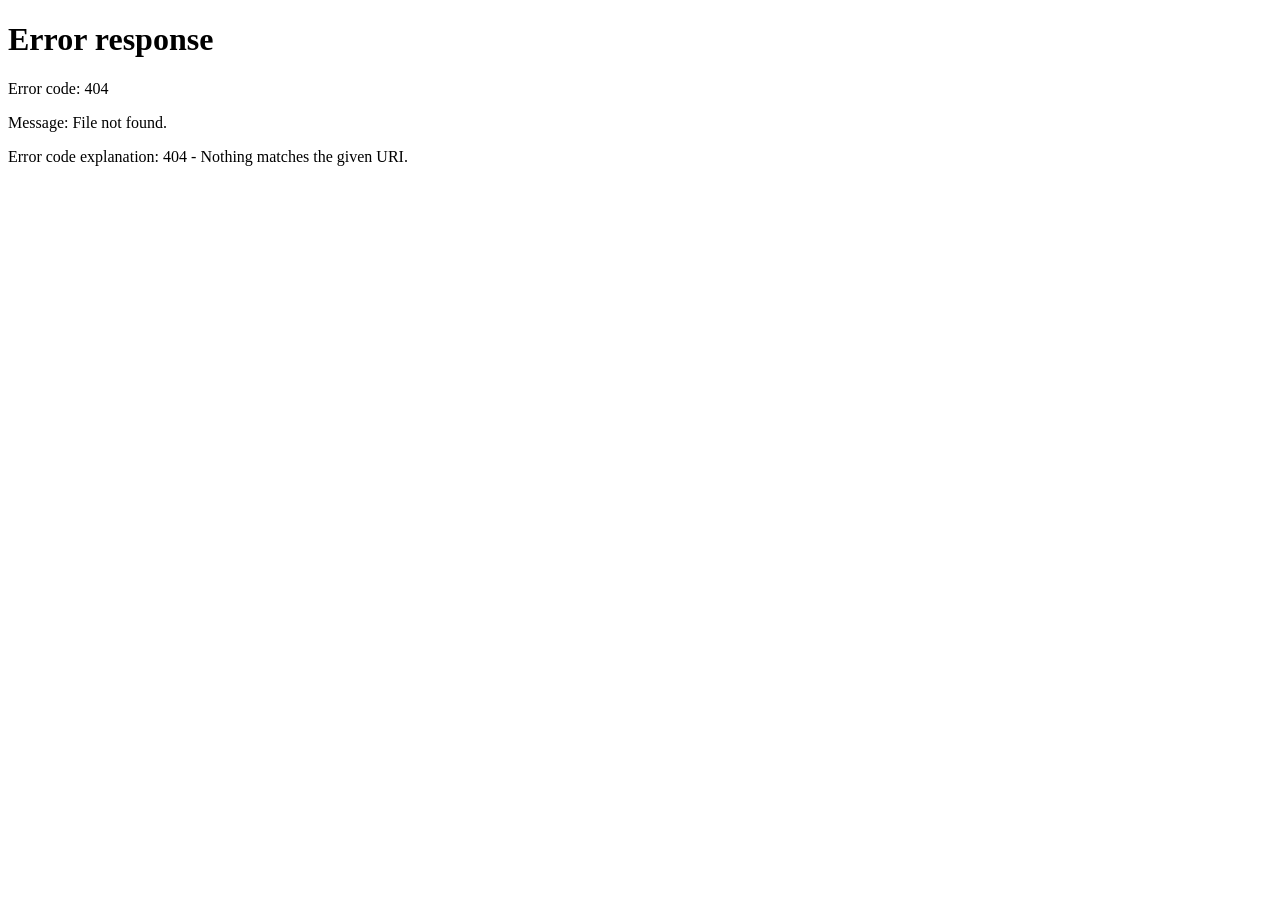
==== cache_control.html @ 6a3c4261 ".." ====
<!DOCTYPE html>
<html lang="en">
<head>
    <meta charset="UTF-8">
    <meta name="viewport" content="width=device-width, initial-scale=1.0">
    <title>Cache...</title>
</head>
<body>
    <script type="text/javascript">
        const version = "1.2.0";
        fetch(`/content.html?v=${version}`)
        .then(response => response.text())
        .then(html => {
            document.open();
            document.write(html);
            document.close();
        }).catch(error => console.error(error));
    </script>
</body>
</html>
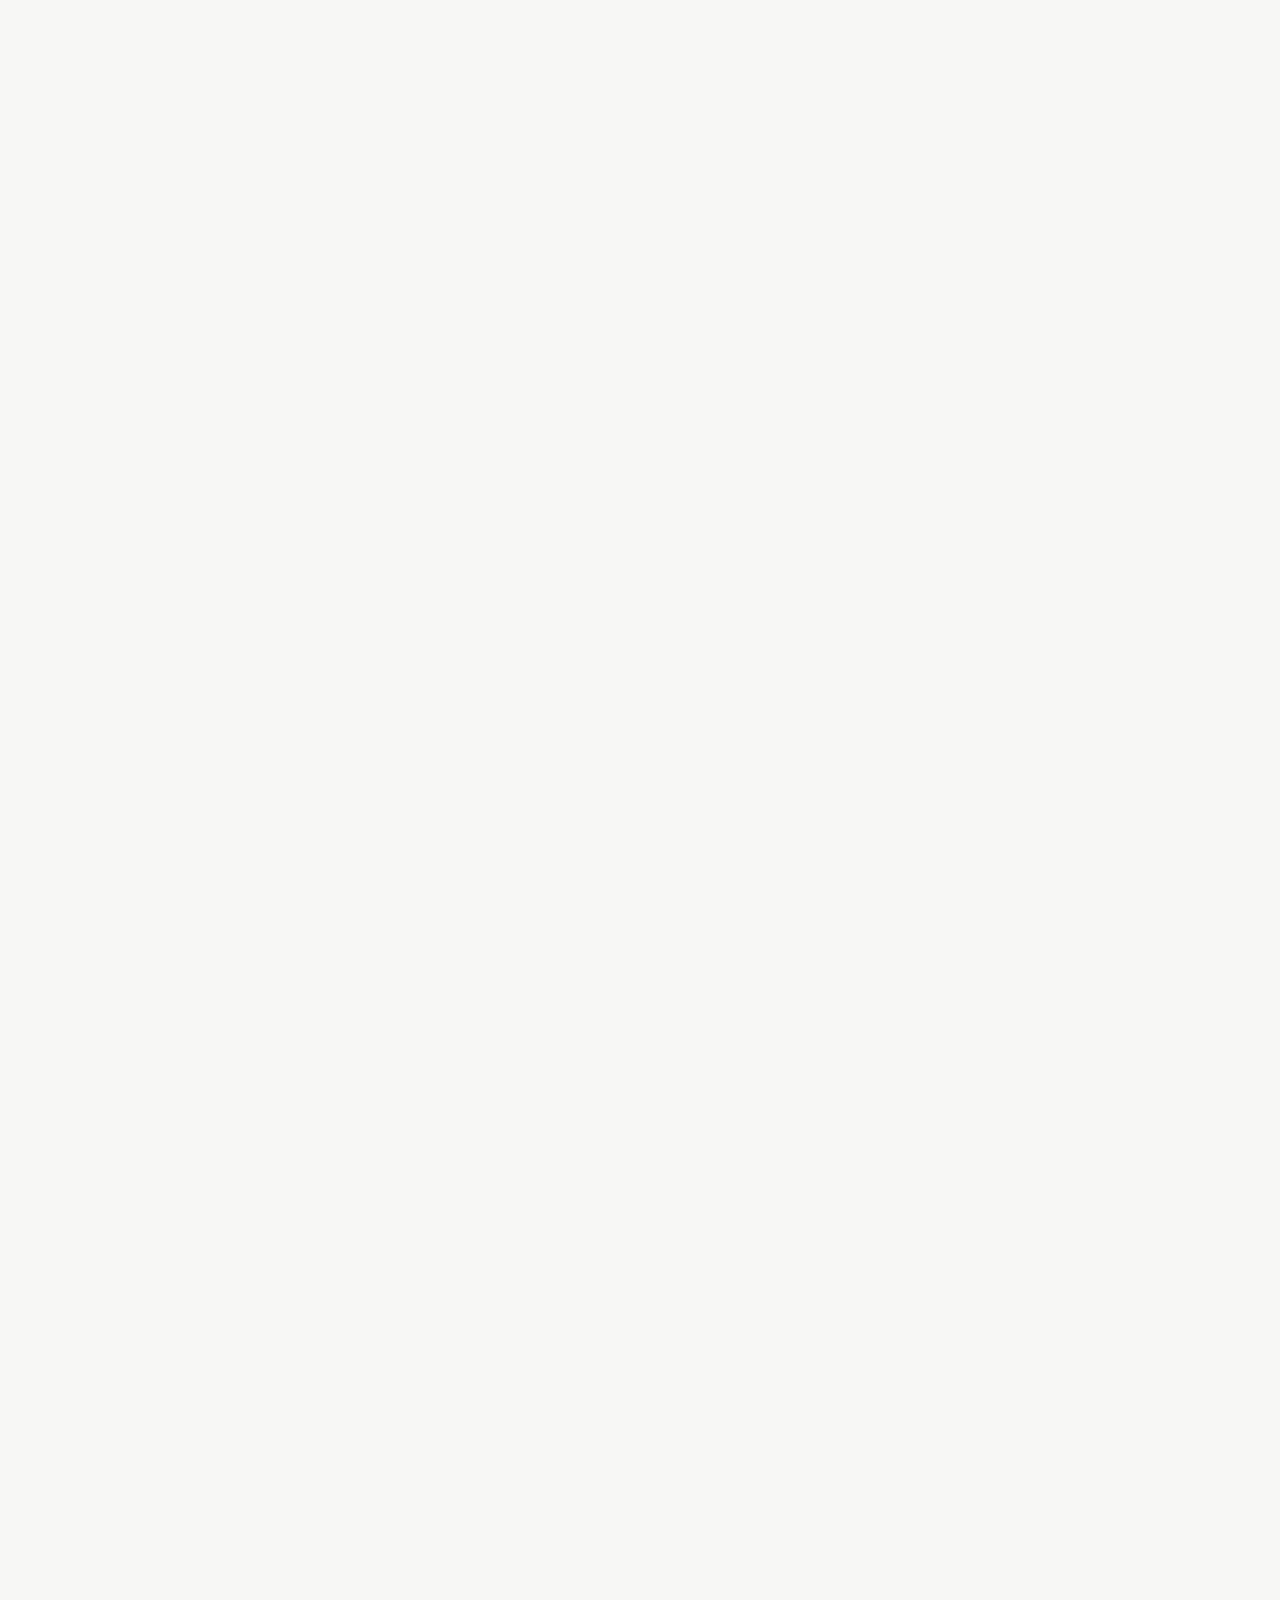
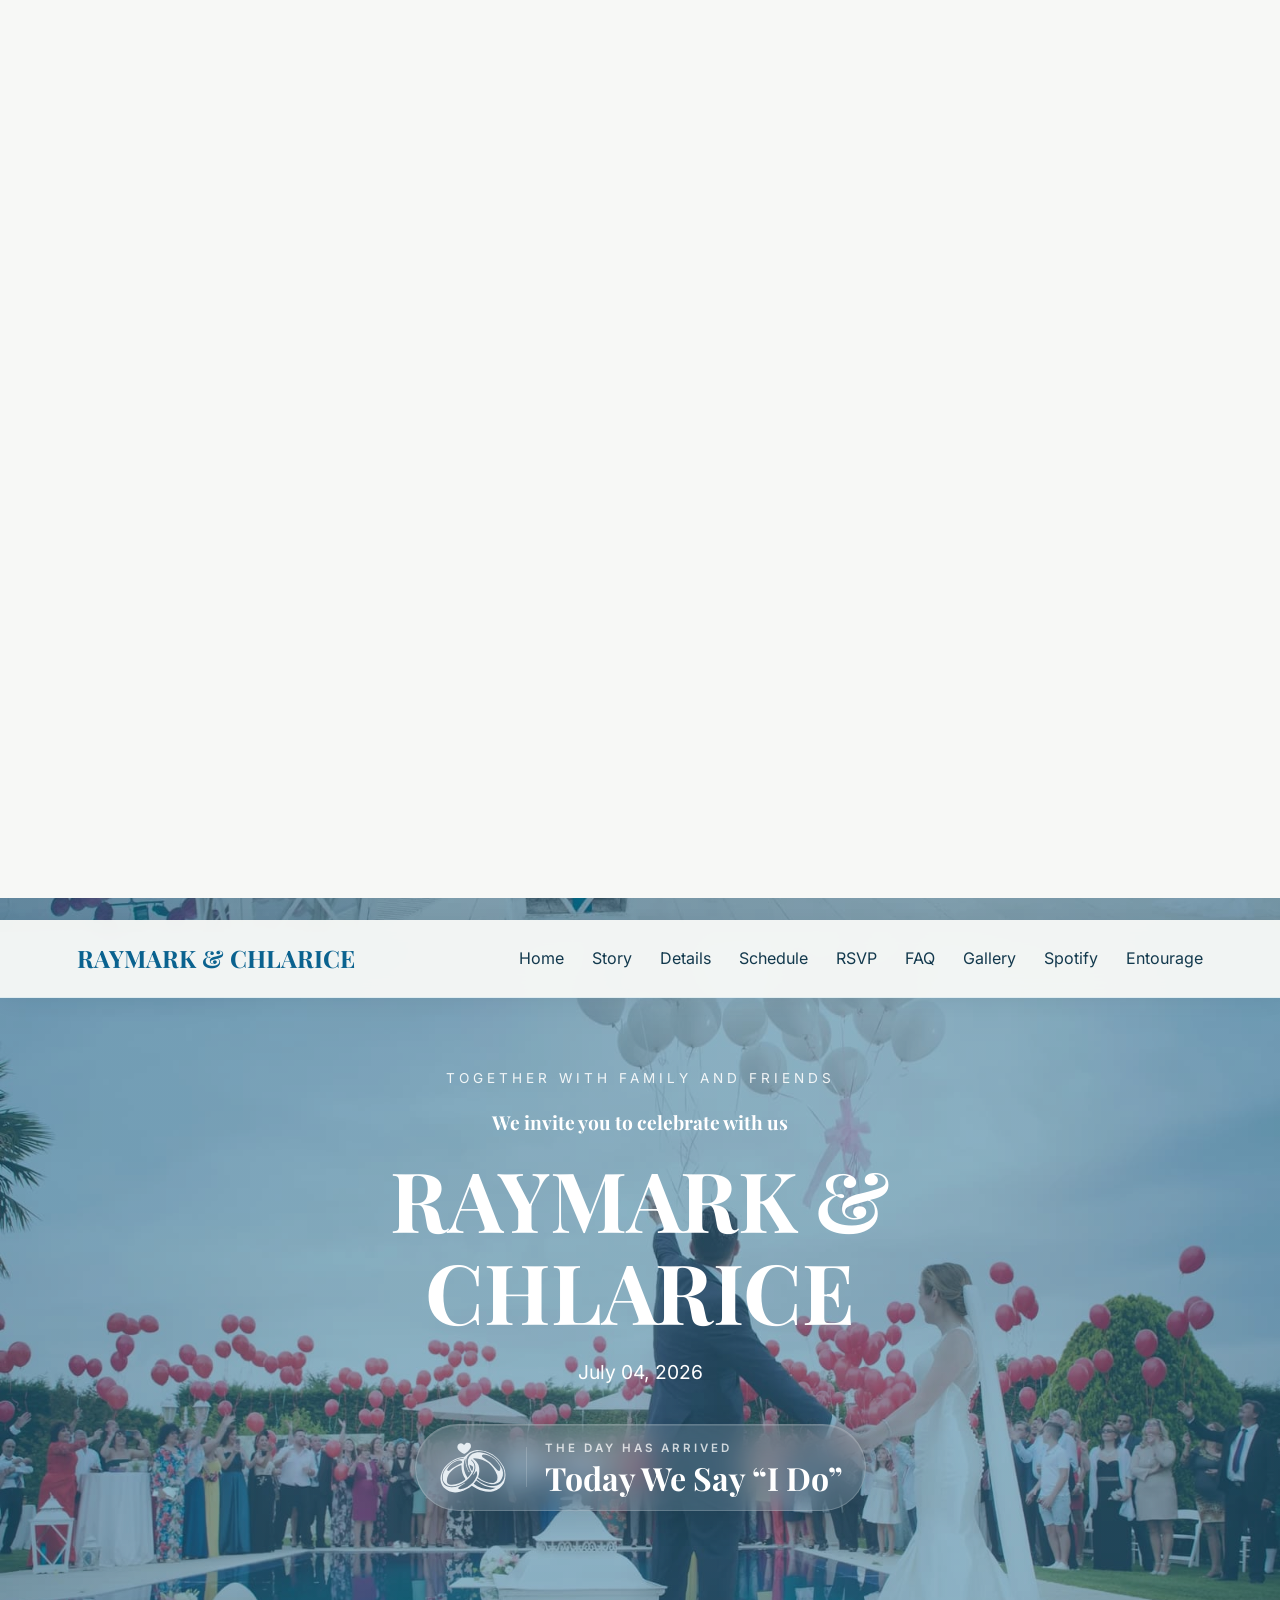
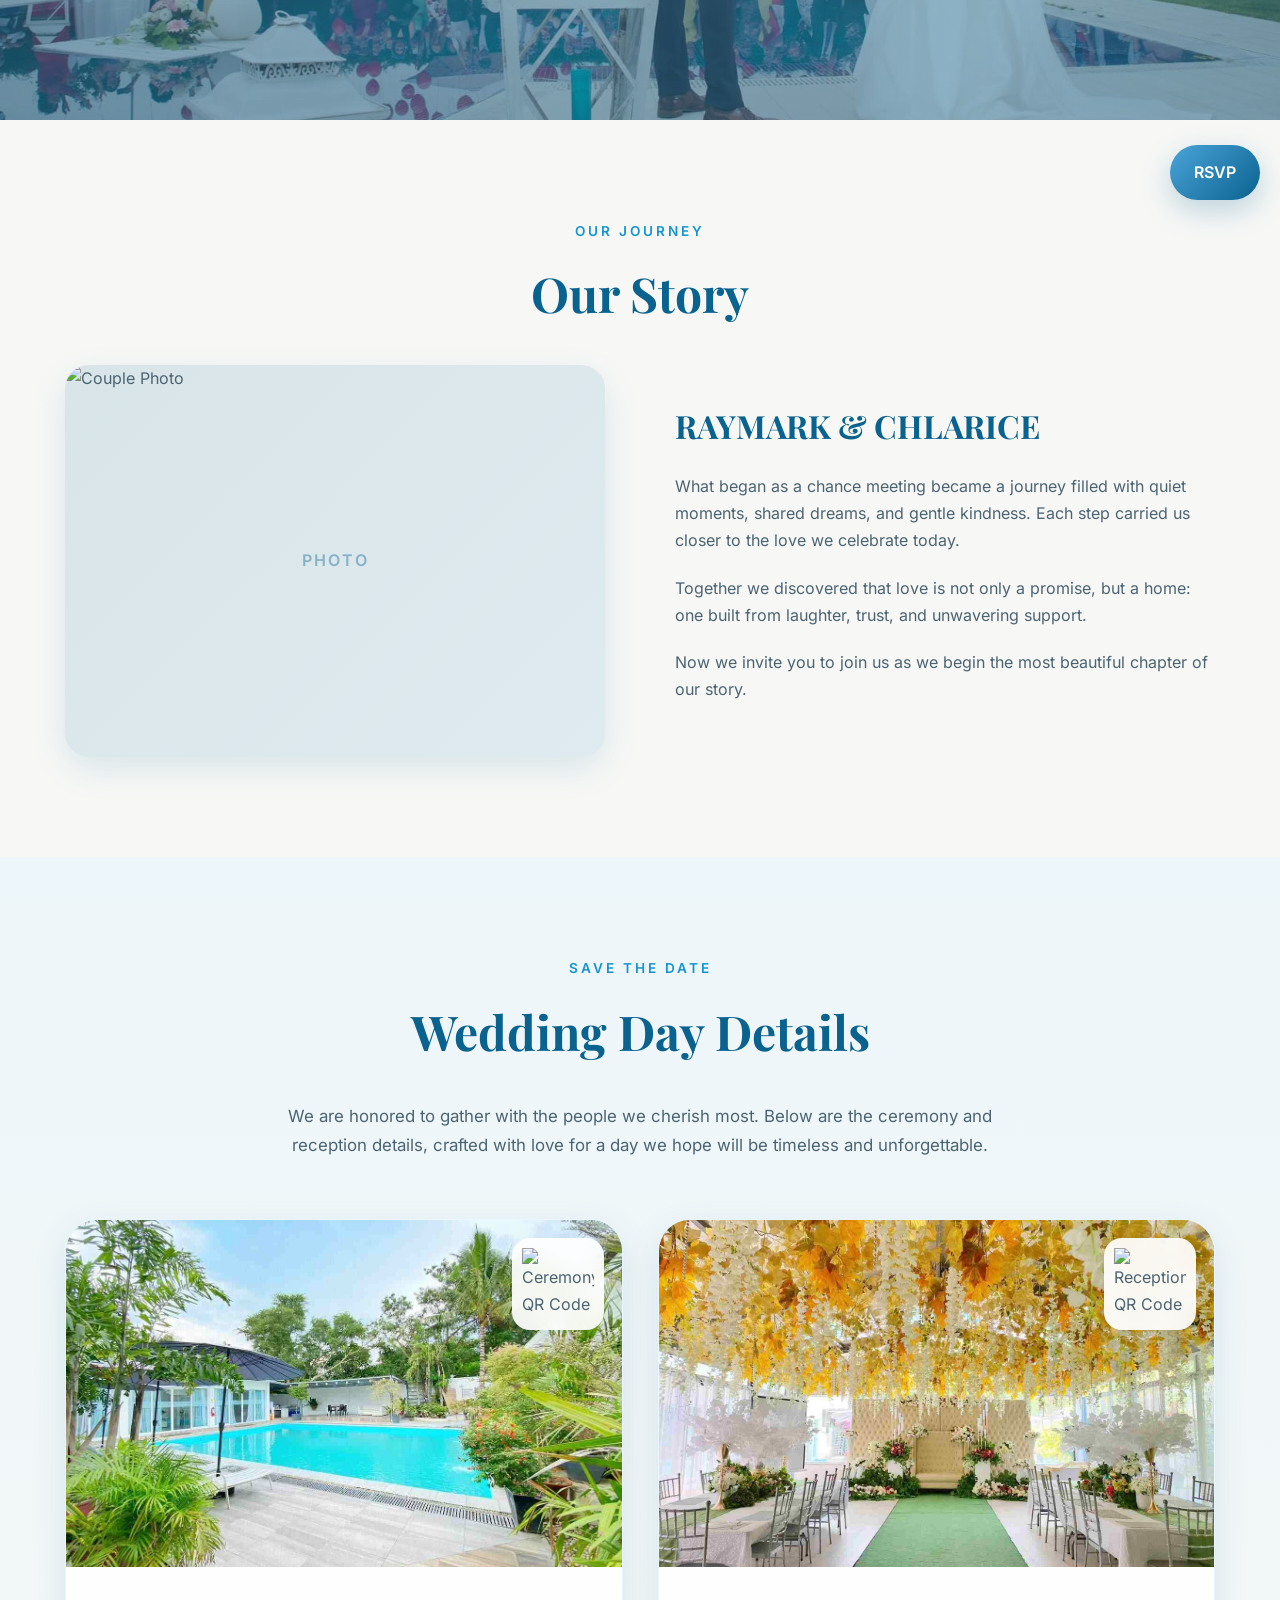
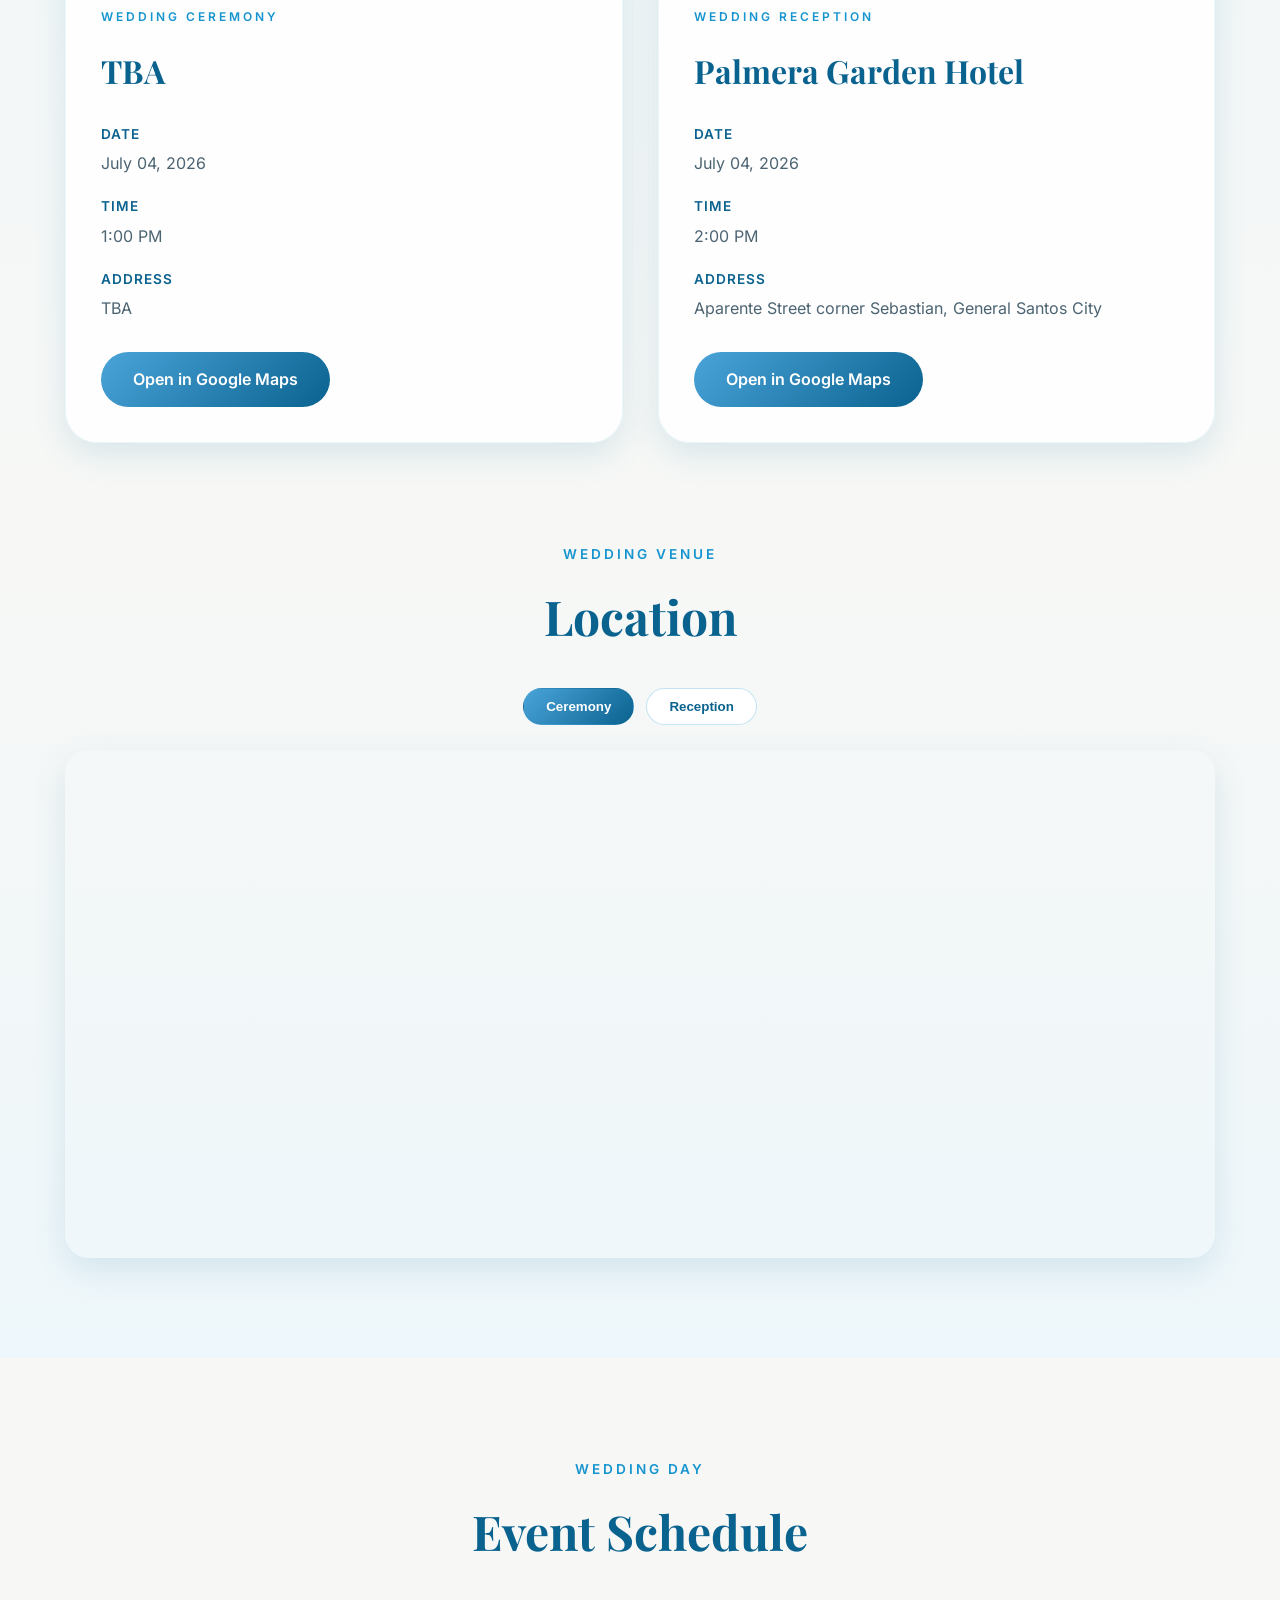
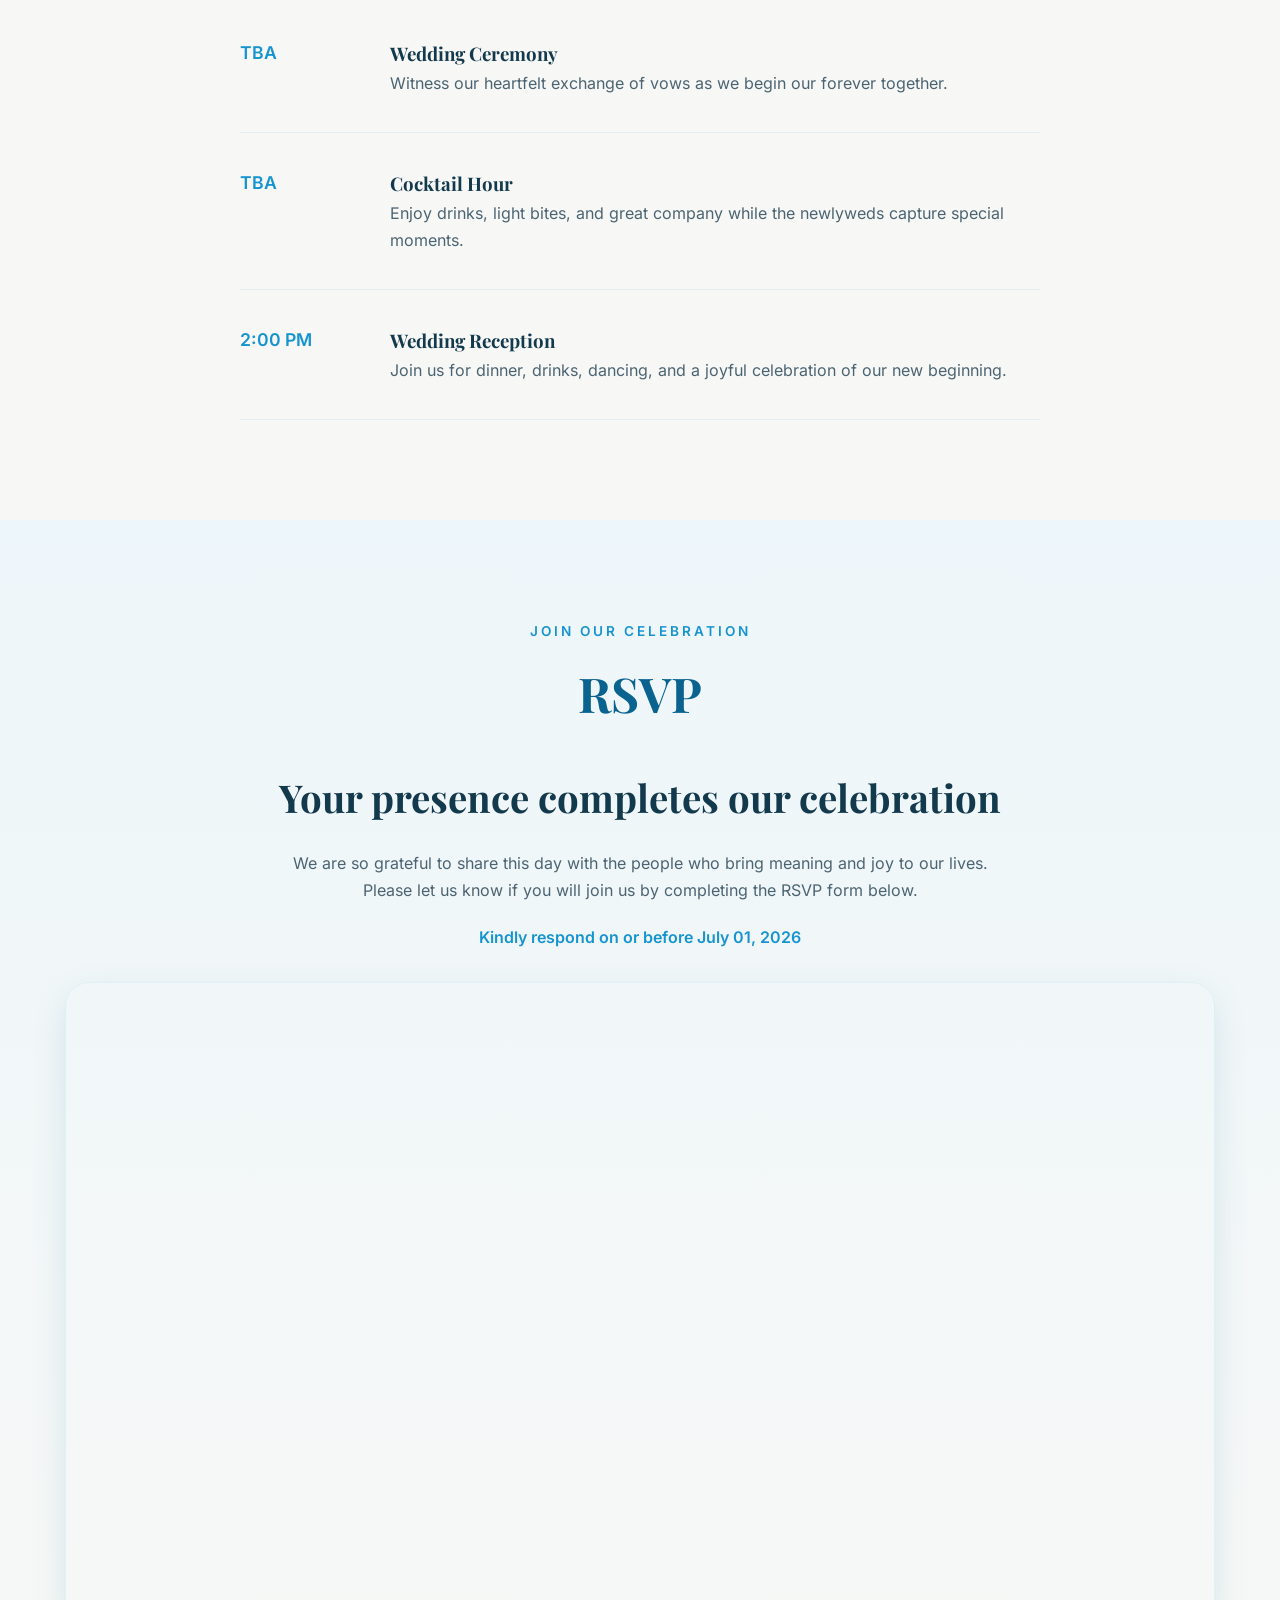
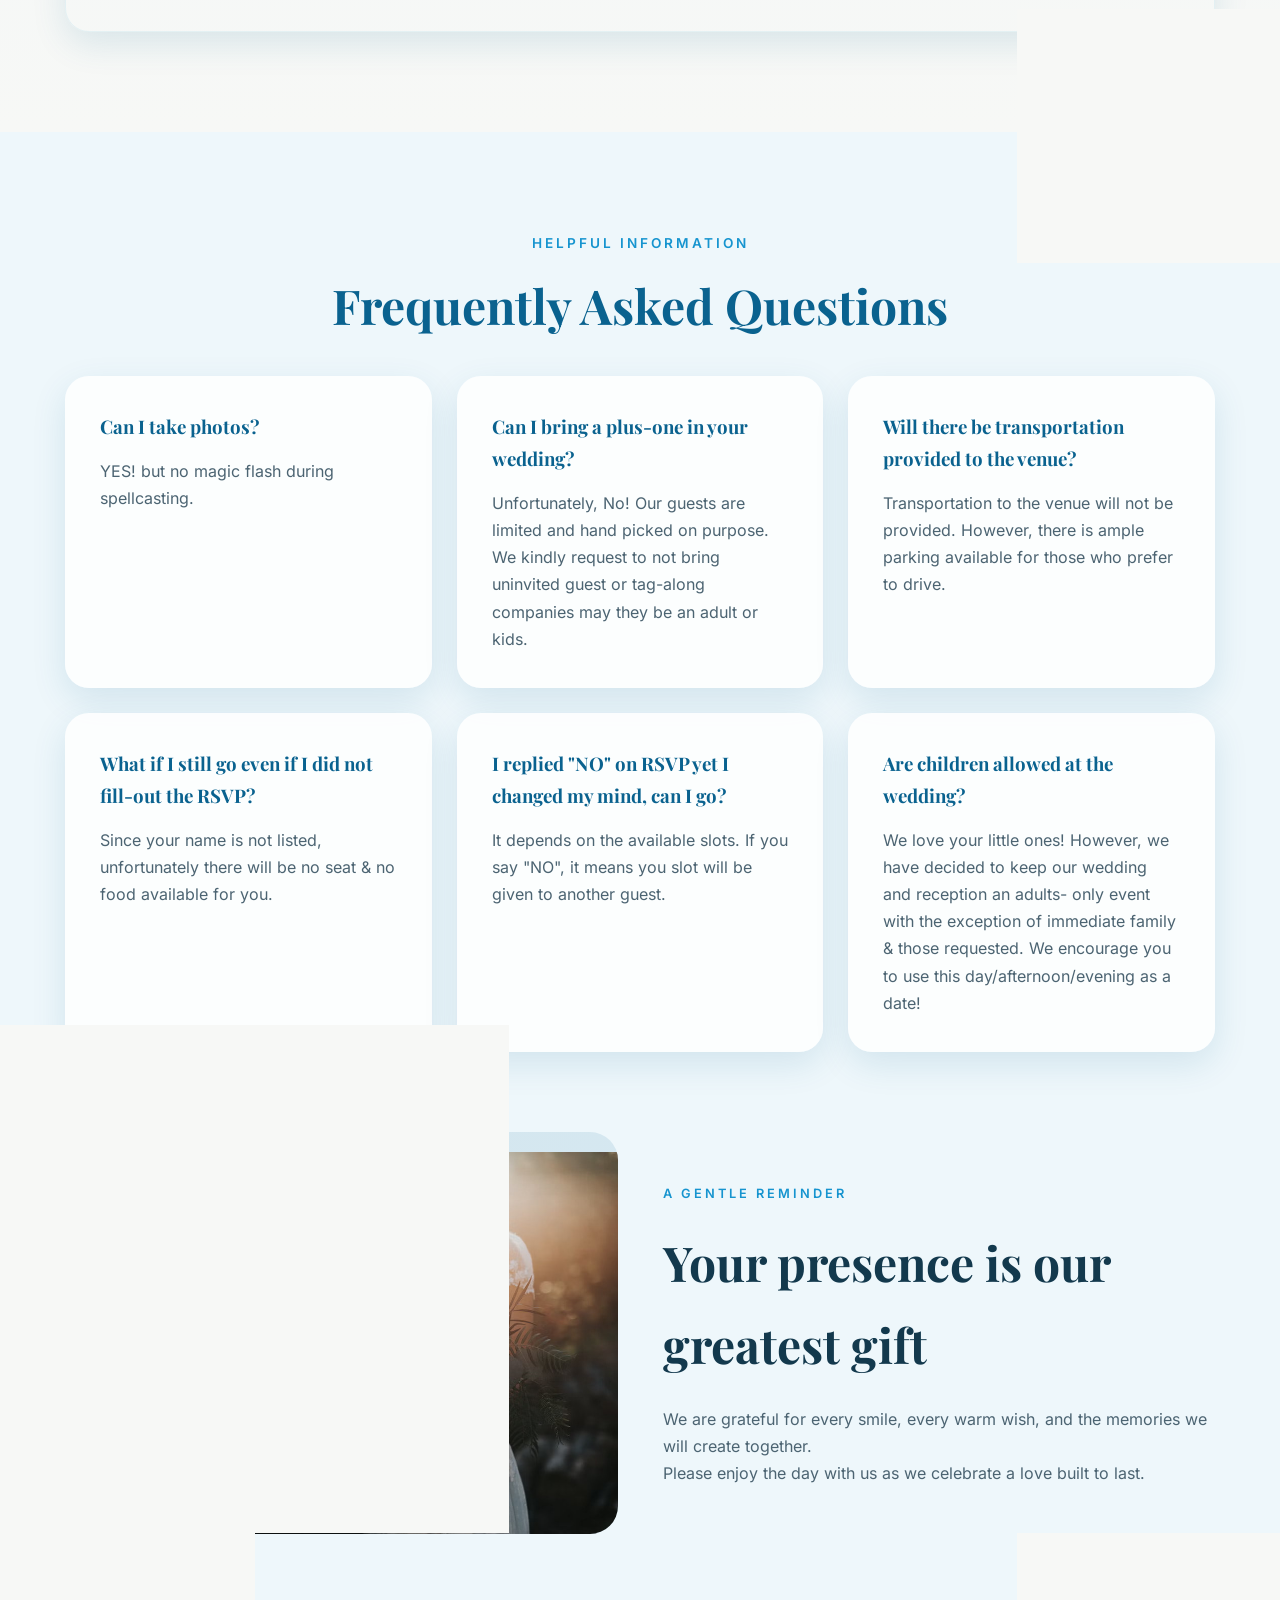
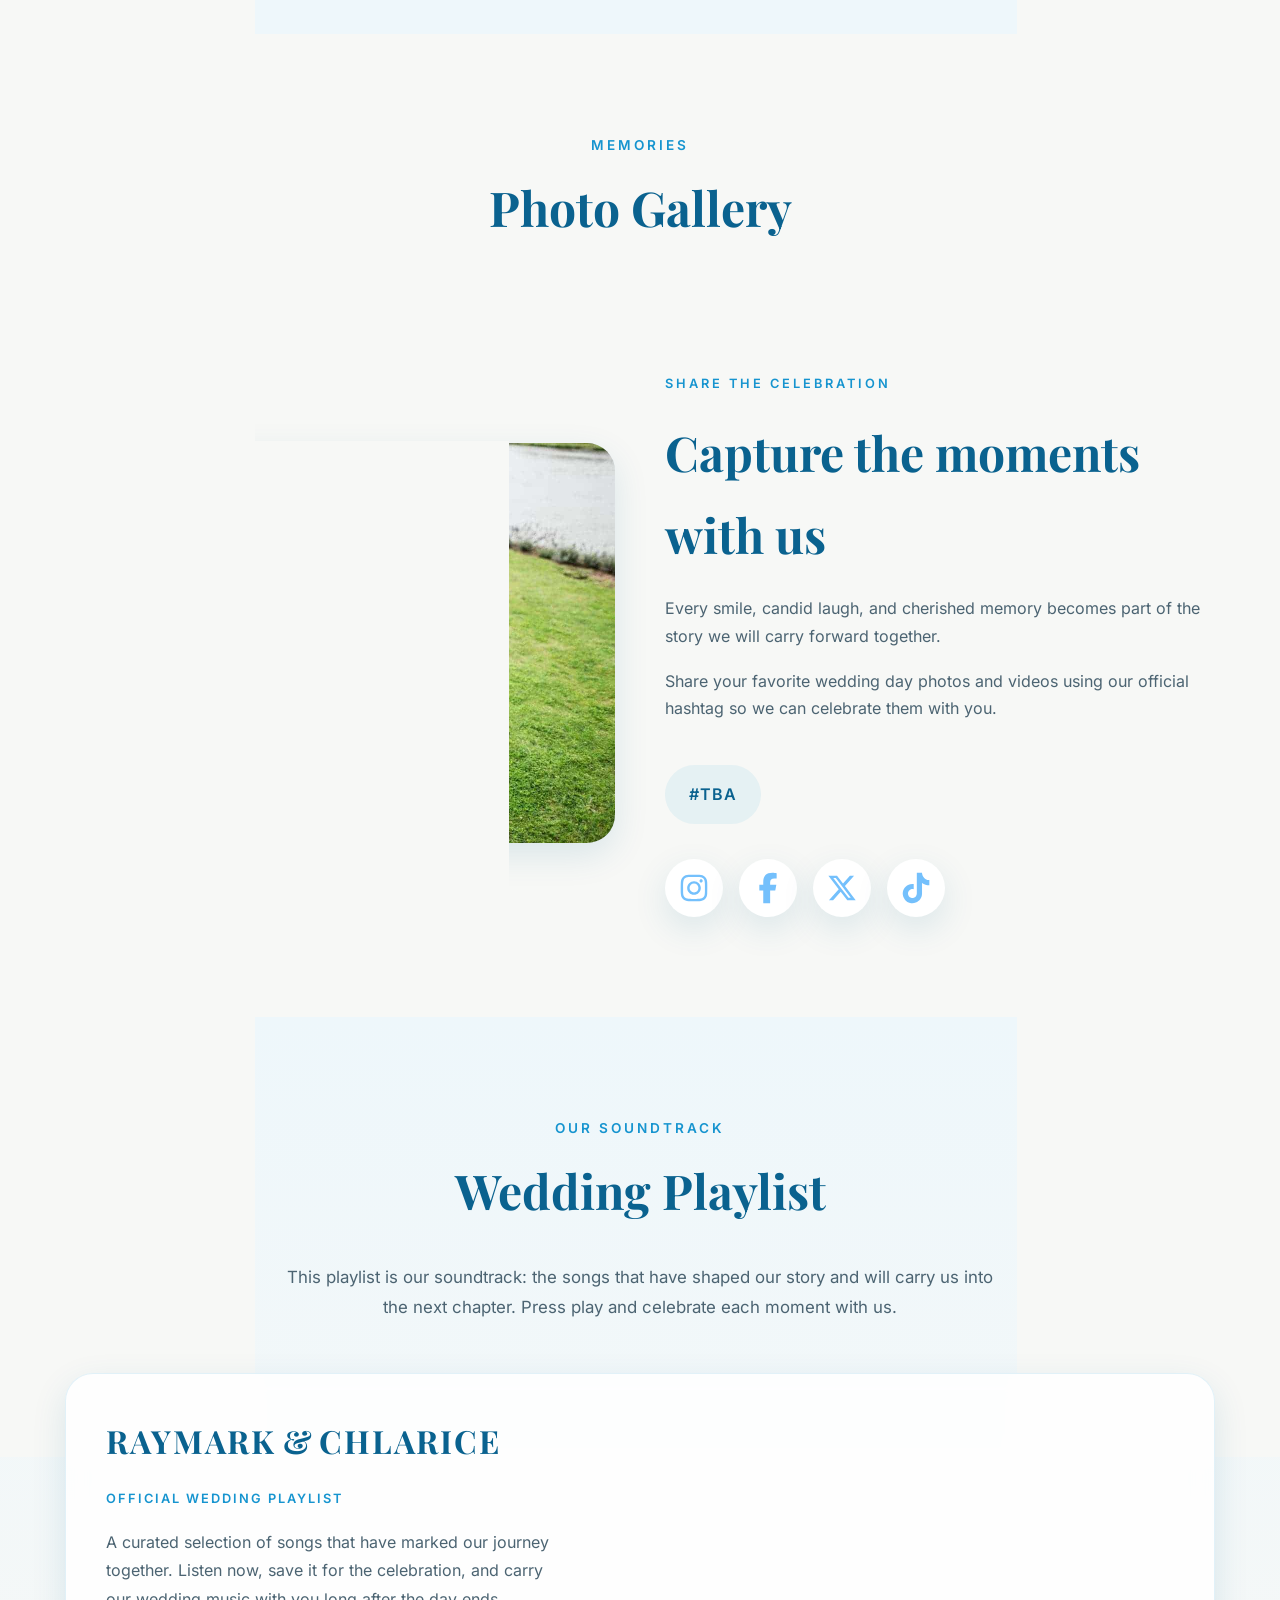
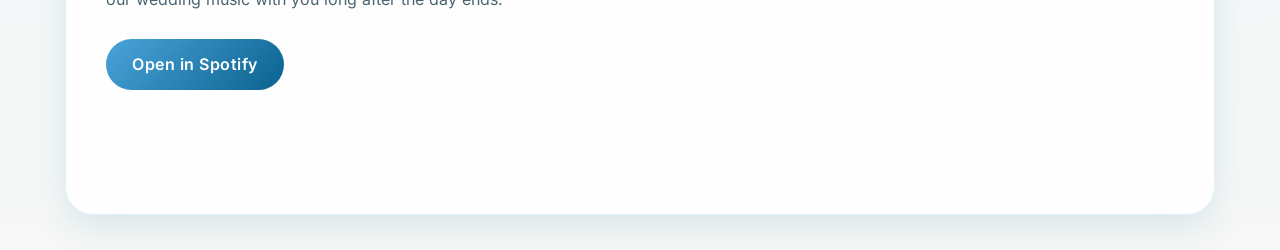
==== commit 36a77e00: ".." ====
--- a/cache_control.html
+++ b/cache_control.html
@@ -5,9 +5,9 @@
     <meta name="viewport" content="width=device-width, initial-scale=1.0">
     <title>Cache...</title>
 </head>
-<body>
+<body style="display: none;">
     <script type="text/javascript">
-        const version = "1.2.0";
+        const version = "1.0.0";
         fetch(`/content.html?v=${version}`)
         .then(response => response.text())
         .then(html => {
